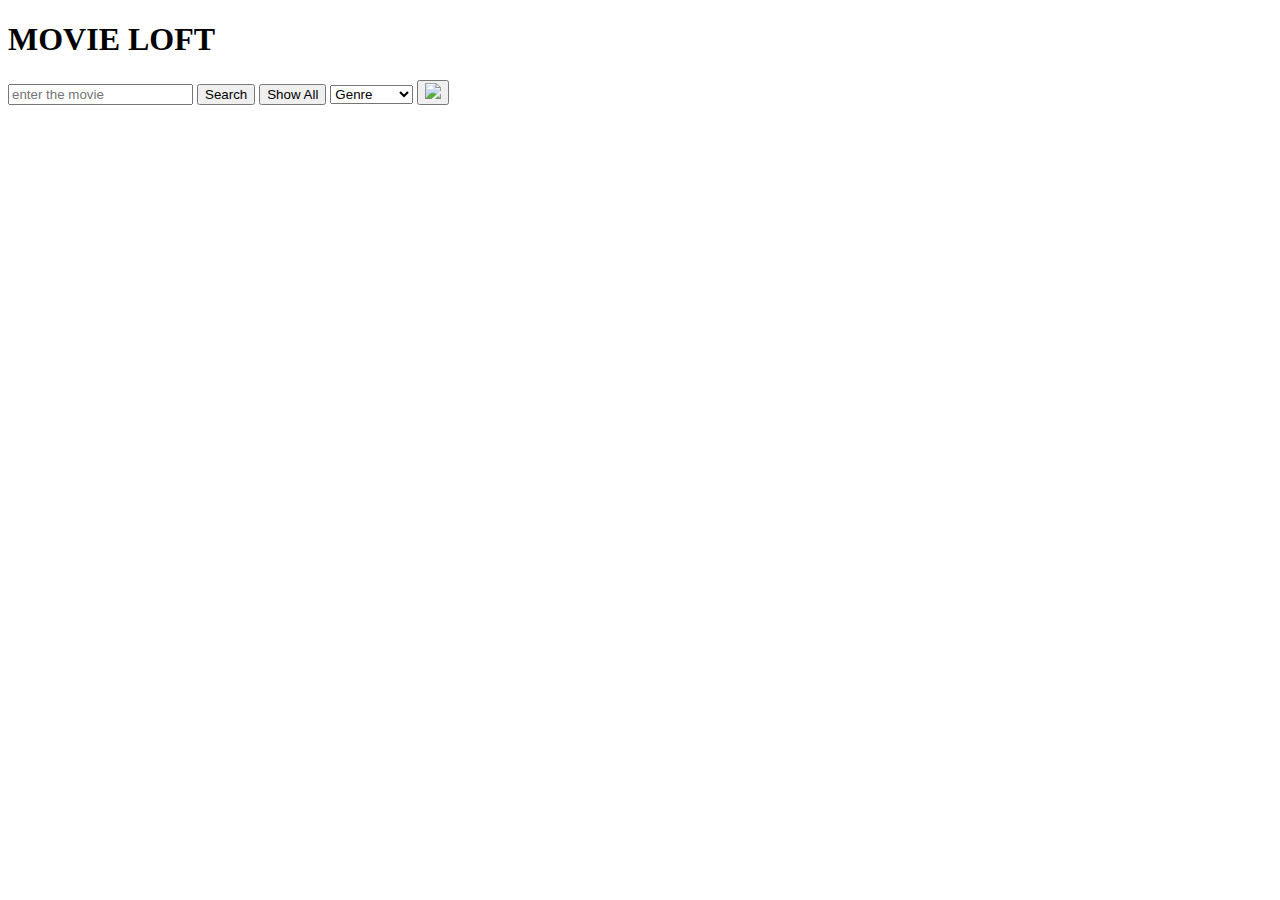
==== Loft.html @ 3450e632 "added the button for search, show All, genre-dropdown, an input for the movie and a button for addin" ====
<!DOCTYPE html>
<html lang="en">
<head>
    <meta charset="UTF-8">
    <meta name="viewport" content="width=device-width, initial-scale=1.0">
    <title>MOVIE LOFT</title>
    <link rel="stylesheet" href="./Loft.css">
</head>
<body>
    <div class="container">
        <header>
            <!--TITLE HEADING-->
            <h1>MOVIE LOFT</h1>
            <div class="search-container">
                <!--fbutton for search showall genre-dropdown and input-->
                <input id="search-input" placeholder="enter the movie" type="text"/>
                <button id="search-button">Search</button>
                <button id="show-all-button">Show All</button>
                <select id="genre-dropdown" class="select-button">
                  <option value="" id="genre">Genre</option>
                  <option value="action">Action</option>
                  <option value="comedy">Comedy</option>
                  <option value="drama">Drama</option>
                  <option value="horror">Horror</option>
                  <option value="romance">Romance</option>
                  <option value="sci-fi">Sci-Fi</option>
                  <option value="thriller">Thriller</option>
                  <option value="Sport">Sport</option>
                  <option value="Adventure">Adventure</option>
                </select>
                <button  id="addMovie"><img src="./database-add.svg" id="add" srcset=""></button>
            </div>
        </header>
    </div>
    
</body>
</html>
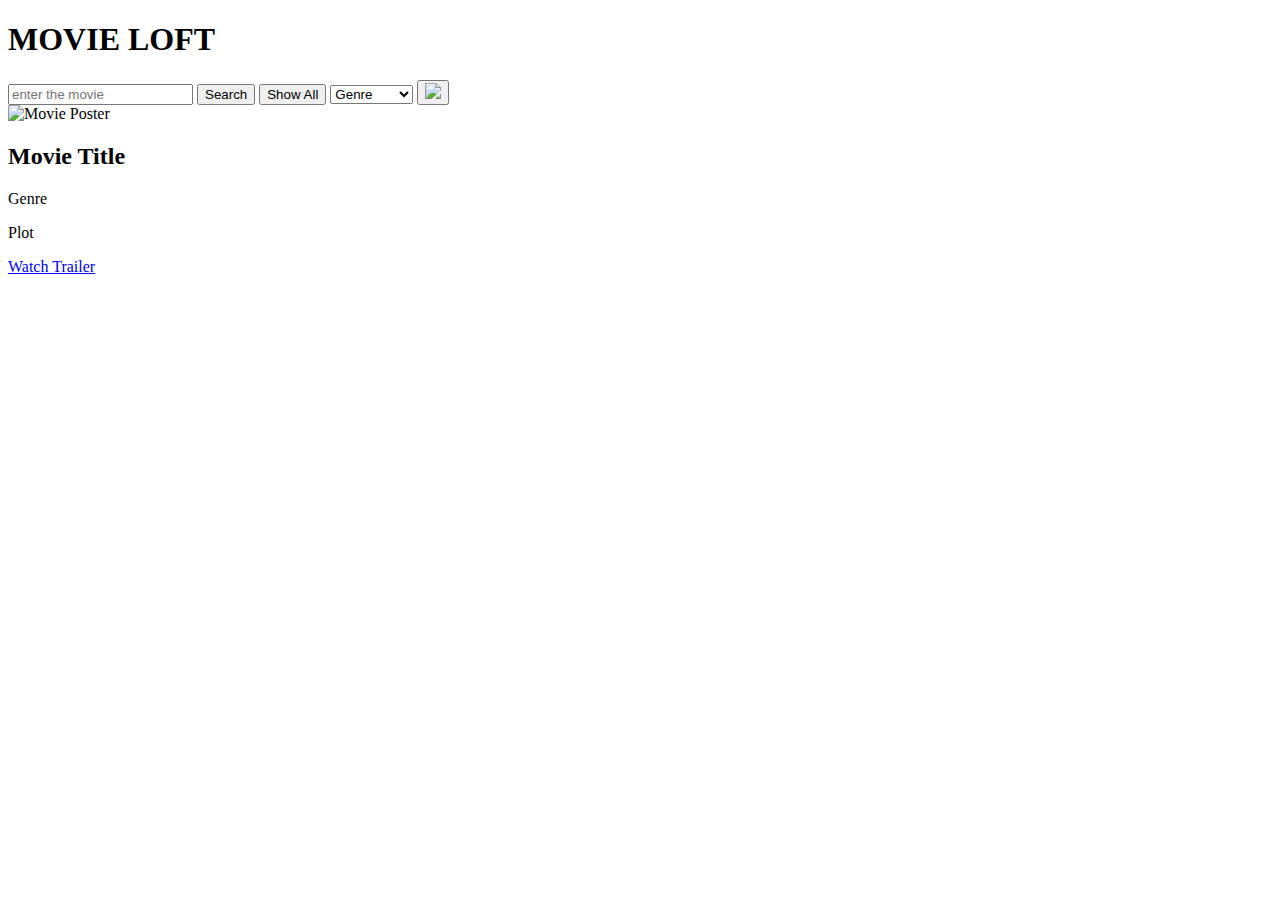
==== commit a5406149: "added a div for the poster one for the info about the movie that is movie title, genre, year,plot an" ====
--- a/Loft.html
+++ b/Loft.html
@@ -31,6 +31,40 @@
                 <button  id="addMovie"><img src="./database-add.svg" id="add" srcset=""></button>
             </div>
         </header>
+        <main>         
+            <div class="movie" id="movie-template">
+                <!--POSTER DIV-->
+                <div>
+                <div class="movie-poster-container">
+                    <img alt="Movie Poster" class="movie-poster" src="https://i.pinimg.com/236x/0d/20/01/0d2001efe877741b135107e5c0200241.jpg"/>
+                </div>
+                </div>
+                <!--INFO SECTION DIV MOVIE DETAIL-->
+                <div class="movie-info">
+                <div>
+                    <div class="movie-title-container">
+                    <h2 class="movie-title">Movie Title</h2>
+                    </div>
+                    <div class="movie-details-row all">
+                    <div class="movie-detail">
+                        <p class="movie-genre">Genre</p>
+                    </div>
+                    <div class="movie-detail all">
+                        <p class="movie-year"></p>
+                    </div>
+                    </div>
+                    <div class="movie-plot-container">
+                    <p class="movie-plot">Plot</p>
+                    </div>
+                    <!--BUTTON FOR TRAILER-->
+                    <a class="movie-trailer movie-trailer-button" href="#" target="_blank">Watch Trailer</a>
+                </div>
+                </div>
+            </div>
+            <!--DIV FOR THE MAIN CONTENT FROM JS-->
+            <div id="movies-container" style="padding-left: 5px;padding-right: 5px;">        
+            </div>
+        </main>
     </div>
     
 </body>
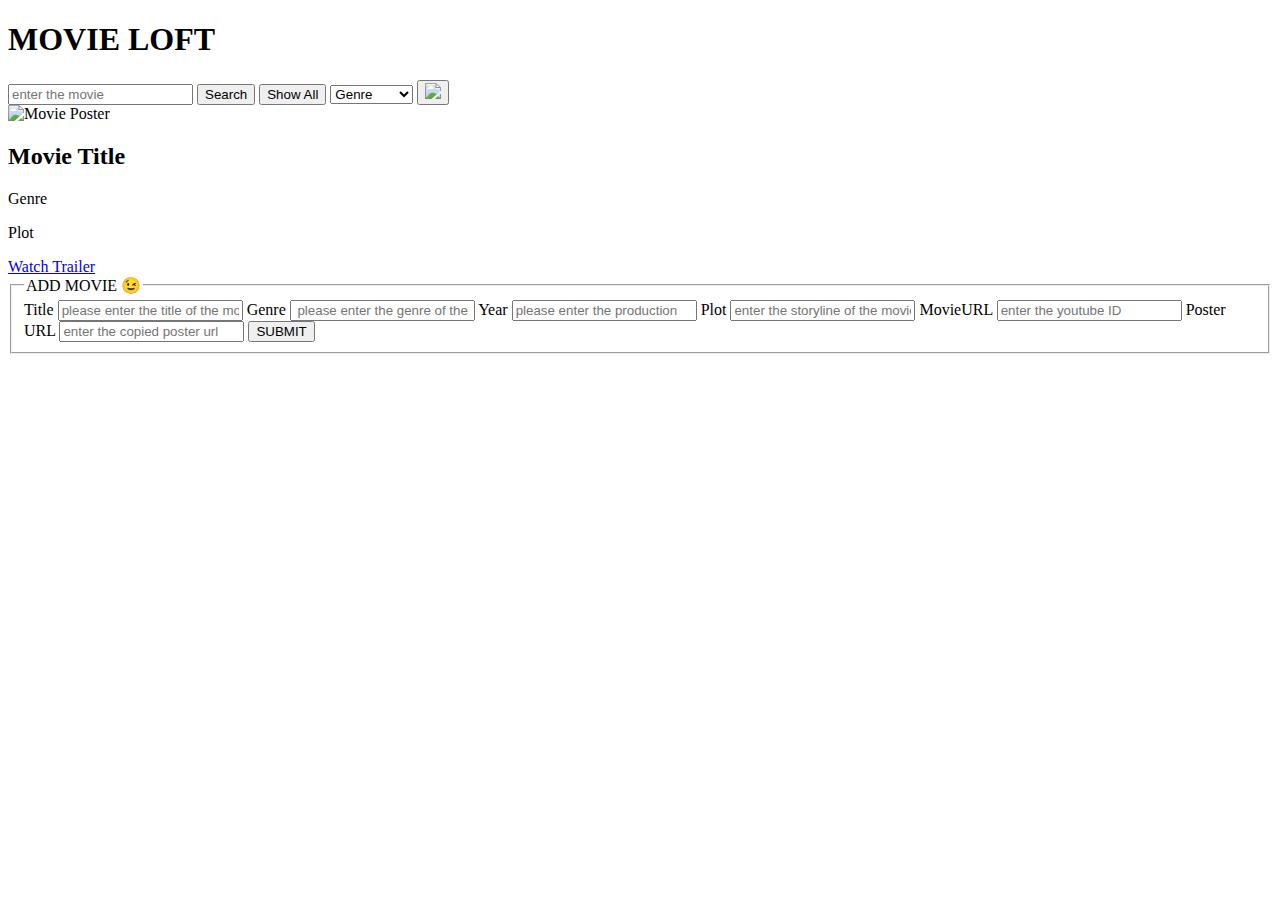
==== commit c8b6f845: "added a form to add a new movie to the database" ====
--- a/Loft.html
+++ b/Loft.html
@@ -66,6 +66,26 @@
             </div>
         </main>
     </div>
+     <!--FORM FOR ADDING NEW MOVIE TO THE DATABASE -->
+     <div id="movieForm">
+        <form action="" id="dataForm"  >
+          <fieldset><legend>ADD MOVIE 😉</legend>
+            <label for="Title">Title</label>
+            <input type="text" name="Title" id="oleTitle" placeholder="please enter the title of the movie" required>
+            <label for="Genre">Genre</label>
+            <input type="text" name="Genre" id="oleGenre" placeholder=" please enter the genre of the movie" required>
+            <label for="Year">Year</label>
+            <input type="number" name="Year" id="oleYear" placeholder="please enter the production year" required >
+            <label for="meesage">Plot</label>
+            <input type="message" name="comment" id="olePlot" placeholder="enter the storyline of the movie">
+            <label for="movie-URL">MovieURL</label>
+            <input type="text" name="movie-URL" id="oleMovie" placeholder="enter the youtube ID">
+            <label for="Poster">Poster URL</label>
+            <input type="url" name="Poster" id="olePoster" placeholder="enter the copied poster url">
+            <button type="submit" id="submission">SUBMIT</button> 
+          </fieldset>
+        </form>
+    </div>
     
 </body>
 </html>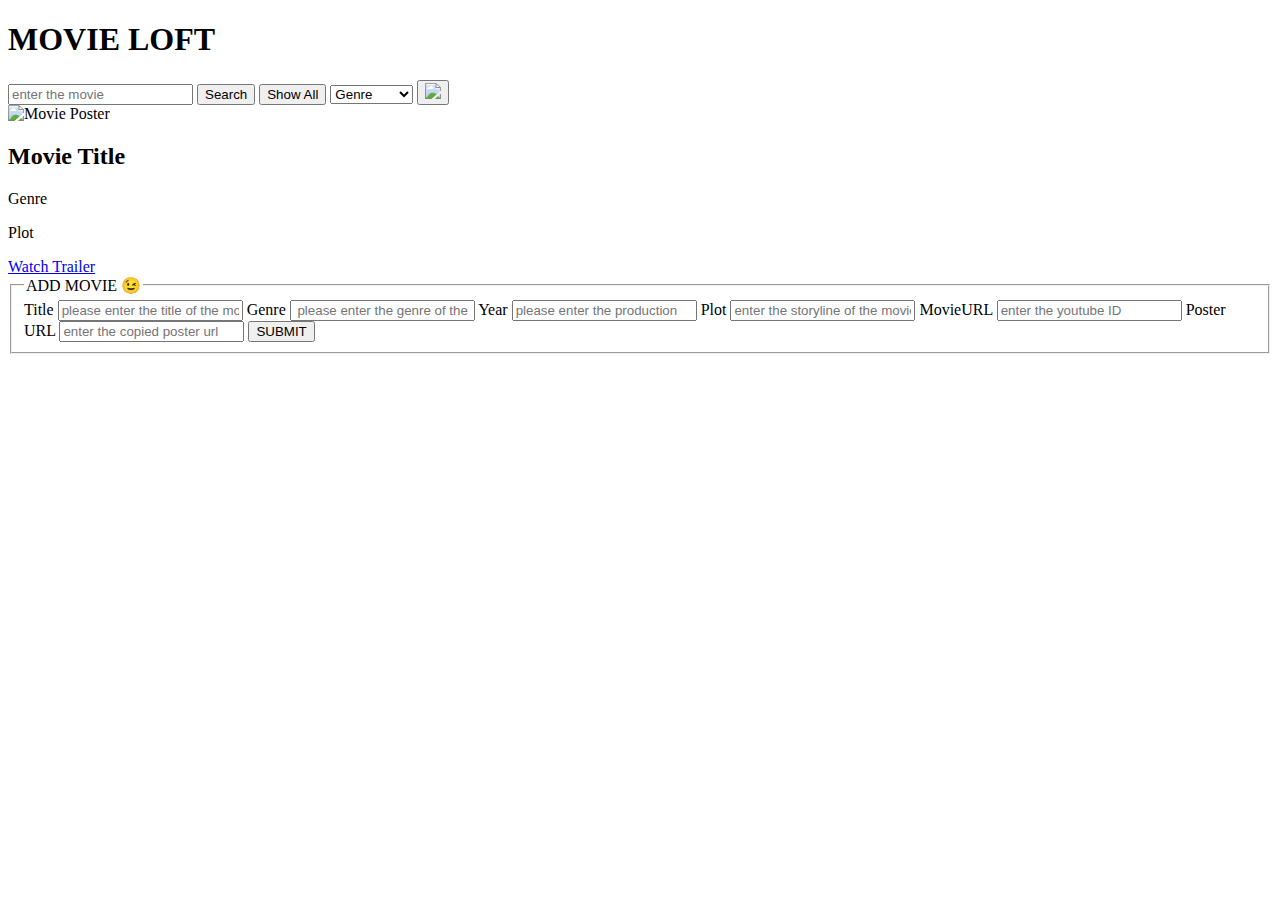
==== commit 7e306f10: "added js linking" ====
--- a/Loft.html
+++ b/Loft.html
@@ -86,6 +86,7 @@
           </fieldset>
         </form>
     </div>
-    
+ <!--LINKING MY JS FILE-->
+<script src="./Loft.js"></script>   
 </body>
 </html>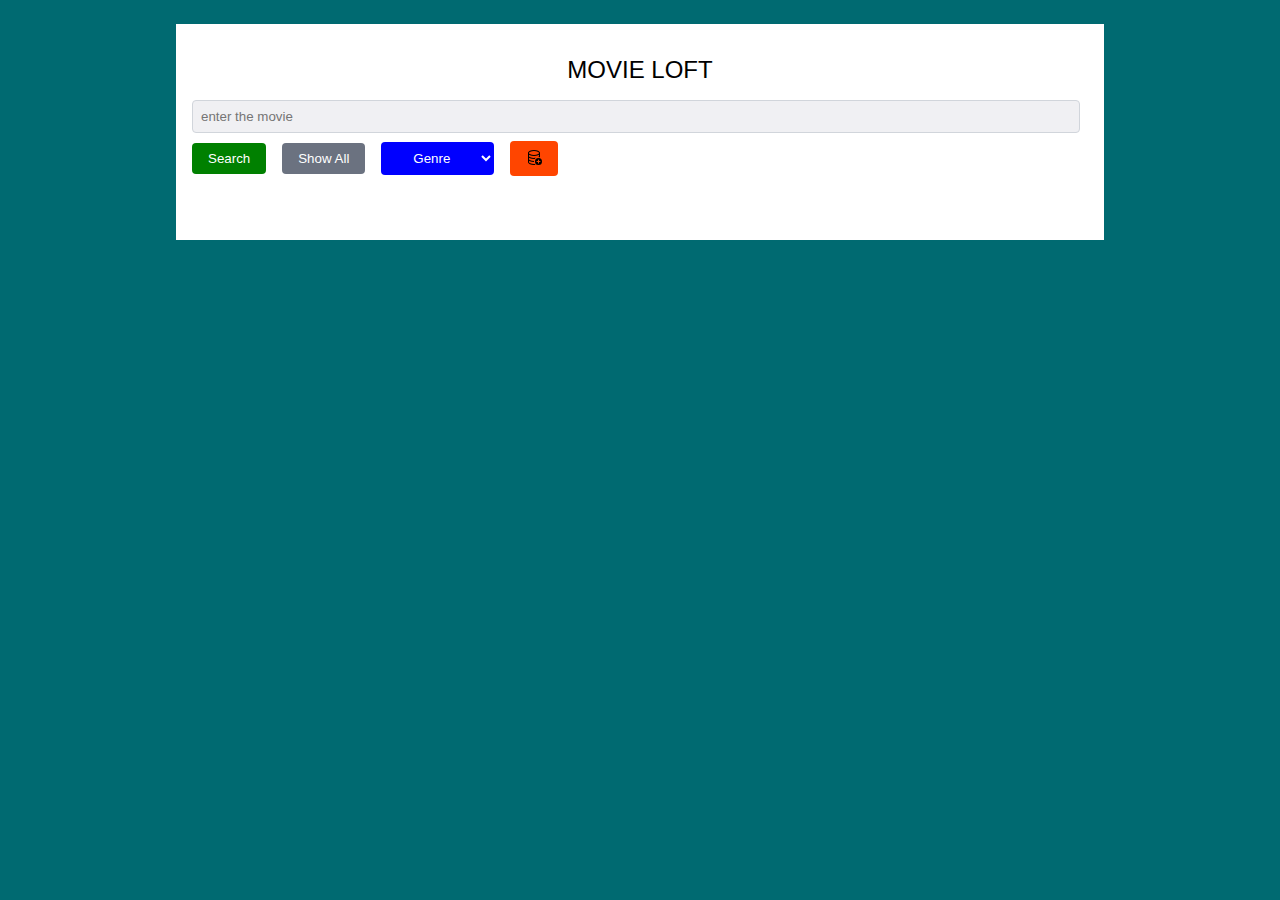
==== commit bf76a2a0: "added some google fonts to style it" ====
--- a/Loft.html
+++ b/Loft.html
@@ -5,6 +5,29 @@
     <meta name="viewport" content="width=device-width, initial-scale=1.0">
     <title>MOVIE LOFT</title>
     <link rel="stylesheet" href="./Loft.css">
+    <link rel="preconnect" href="https://fonts.googleapis.com">
+    <link rel="preconnect" href="https://fonts.gstatic.com" crossorigin>
+    <link href="https://fonts.googleapis.com/css2?family=Bungee+Hairline&display=swap" rel="stylesheet">
+    <link rel="preconnect" href="https://fonts.googleapis.com">
+    <link rel="preconnect" href="https://fonts.gstatic.com" crossorigin>
+    <link href="https://fonts.googleapis.com/css2?family=Bungee+Hairline&family=Eagle+Lake&display=swap" rel="stylesheet">
+    <link rel="preconnect" href="https://fonts.googleapis.com">
+    <link rel="preconnect" href="https://fonts.gstatic.com" crossorigin>
+    <link href="https://fonts.googleapis.com/css2?family=Jura:wght@300..700&display=swap" rel="stylesheet">
+    <link rel="preconnect" href="https://fonts.googleapis.com">
+    <link rel="preconnect" href="https://fonts.gstatic.com" crossorigin>
+    <link href="https://fonts.googleapis.com/css2?family=Darker+Grotesque:wght@300..900&display=swap" rel="stylesheet">
+    <link rel="preconnect" href="https://fonts.googleapis.com">
+    <link rel="preconnect" href="https://fonts.gstatic.com" crossorigin>
+    <link href="https://fonts.googleapis.com/css2?family=WindSong:wght@400;500&display=swap" rel="stylesheet">
+    <link rel="preconnect" href="https://fonts.googleapis.com">
+    <link rel="preconnect" href="https://fonts.gstatic.com" crossorigin>
+    <link href="https://fonts.googleapis.com/css2?family=Indie+Flower&display=swap" rel="stylesheet">
+    <link rel="preconnect" href="https://fonts.googleapis.com">
+    <link rel="preconnect" href="https://fonts.gstatic.com" crossorigin>
+    <link href="https://fonts.googleapis.com/css2?family=Syncopate:wght@400;700&display=swap" rel="stylesheet">
+    <link rel="stylesheet" href="https://fonts.googleapis.com/css2?family=Material+Symbols+Outlined:opsz,wght,FILL,GRAD@24,400,0,0&icon_names=add_task" />
+    
 </head>
 <body>
     <div class="container">
--- a/Loft.css
+++ b/Loft.css
@@ -0,0 +1,250 @@
+
+body {
+    background-color:#006A71;
+    padding: 16px;
+    font-family: Arial, sans-serif;
+  }
+  .container {
+    max-width: 896px;
+    margin: 0 auto;
+    background-color: white;
+    padding: 16px;
+  }
+  h1 {
+    font-size: 24px;
+    font-weight: bold;
+    margin-bottom: 16px;
+    text-align: center;
+    font-family: "Syncopate", sans-serif;
+    font-weight: 400;
+    font-style: normal;
+  }
+  h2{
+    font-family: "Jura", sans-serif;
+  }
+  .search-container {
+    display: flex;
+    flex-wrap: wrap;
+    align-items: center;
+    gap: 8px;
+    margin-bottom: 16px;
+  }
+  #search-input{
+    flex: 1 1 100%;
+    min-width: 0;
+  }
+  input {
+    flex-grow: 1;
+    padding: 8px;
+    border: 1px solid #d1d5db;
+    border-radius: 4px;
+    margin-right: 8px;
+    background: #F0F0F3;
+  }
+  button {
+    padding: 8px 16px;
+    border-radius: 4px;
+    color: white;
+    border: none;
+    cursor: pointer;
+  }
+  #search-button {
+    background-color:green;
+    margin-right: 8px;
+    color: white;
+  }
+  #show-all-button {
+    background-color: #6b7280;
+  }
+  .movie {
+    display: none;
+    grid-template-columns: 1fr;
+    gap: 16px;
+    margin-bottom: 16px;
+  }
+  @media (min-width: 768px) {
+    .movie {
+      grid-template-columns: repeat(3, 1fr);
+    }
+  }
+  .movie-poster-container {
+    border: 1px solid #d1d5db;
+    padding: 16px;
+    border-radius: 4px;
+    height: 100%;
+    display: flex;
+    align-items: center;
+    justify-content: center;
+  }
+  .movie-poster {
+    width: 100%;
+    height: 100%;
+  }
+  .movie-info {
+    grid-column: span 2;
+  }
+  .movie-title-container, .movie-details-row, .movie-plot-container, .movie-trailer-container {
+    border: 1px solid #d1d5db;
+    padding: 8px;
+    margin-bottom: 8px;
+  }
+  .movie-title {
+    font-weight: bolder;
+    font-size: 20px;
+  }
+  .movie-details-row {
+    display: flex;
+    gap: 8px;
+    margin-bottom: 8px;
+  }
+  .movie-detail {
+    flex-grow: 1;
+  }
+  .movie-plot-container {
+    padding: 16px;
+  }
+  #movies-container {
+    padding: 16px 60px;
+  }
+  .movie-plot{
+    font-family: "Darker Grotesque", sans-serif;
+    font-size: large;
+  }
+  .movie-trailer-button {
+      display: inline-block;
+      padding: 8px 16px;
+      background-color: #ff0000; 
+      color: white;
+      text-decoration: none;
+      border-radius: 4px;
+      font-weight: bold;
+      text-align: center;
+  }
+  #movie-container{
+    border: 1px solid black;
+  }
+  .select-button {
+    padding: 8px 16px;
+    border-radius: 4px;
+    color: white;
+    border: none;
+    background-color: blue;
+    margin-right: 8px;
+    margin-left: 8PX;
+    cursor: pointer;
+    width: 70px;
+  }
+  
+  .select-button:focus {
+    outline: none; 
+  }
+  #genre{
+    text-align: center;
+  }
+  .select-button{
+    text-align: center;
+    width: auto;
+  }
+  .movie-detail{
+    border: 1px solid #d1d5db;
+    text-align:center ;
+    padding: 5px;
+  }
+  .movie-details-row{
+    border: none;
+    padding: 0px;
+  }
+/*div for showing the movie place in the middle top of the screen*/
+.tubeBox {
+  position: fixed;
+  top: 90px;
+  left: 0;
+  width: 100%;
+  height: 100%;
+  z-index: 1;
+  display: flex;
+  justify-content: center;
+
+}
+.main-content {
+  position: relative;
+  width: 80%;
+  max-width: 900px;
+}
+/* makes the x button in top right of the video div*/
+.close-sign {
+  position: absolute;
+  top: -40px;
+  right: 0;
+  color:red;
+  font-size: 30px;
+  cursor: pointer;
+}
+/* zooms the x button on hoover*/
+.close-sign:hover {
+  transform: scale(2);
+}
+/*giving the iframe a width of 100% of its parent and dipaying no border*/
+iframe {
+  width: 100%;
+  height: 500px;
+  border: none;
+}
+/*making the main content  and iframe resposnsive*/
+@media (max-width: 768px) {
+  .main-content {
+      width: 95%;
+  }
+  iframe {
+      height: 300px;
+  }
+}
+/*styling the fieldset*/
+#dataForm > fieldset:nth-child(1){
+  display: flex;
+  flex-direction: column;
+  width: auto;
+  height: auto;
+  margin-top: 30px;
+  justify-content: center;
+  padding: 20px;
+  background-color: white;
+}
+/* for making the form to be placec in the middle of the window */
+#movieForm{
+  display: flex;
+  justify-content: center;
+  
+}
+/*makes the button green and cenralizing it*/
+#submission{
+  background-color: green;
+  color: white;
+  margin-top: 10px;
+  width: 50%;
+  margin-left: auto;
+  margin-right: auto;
+  border: 1px solid #d1d5db;
+}
+#dataForm fieldset{
+  width: 190%;
+}
+#oleMovie{
+  width: 400px;
+}
+legend{
+  background-color: white;
+  padding: 5px;
+  border: 1px solid #d1d5db ;
+}
+/*makes the add button orange red*/
+#addMovie{
+  background-color: orangered;
+  color: white;
+}
+/*makes the form to be hidden in default*/
+#dataForm {
+    visibility: hidden;
+    pointer-events: none;
+}
+
